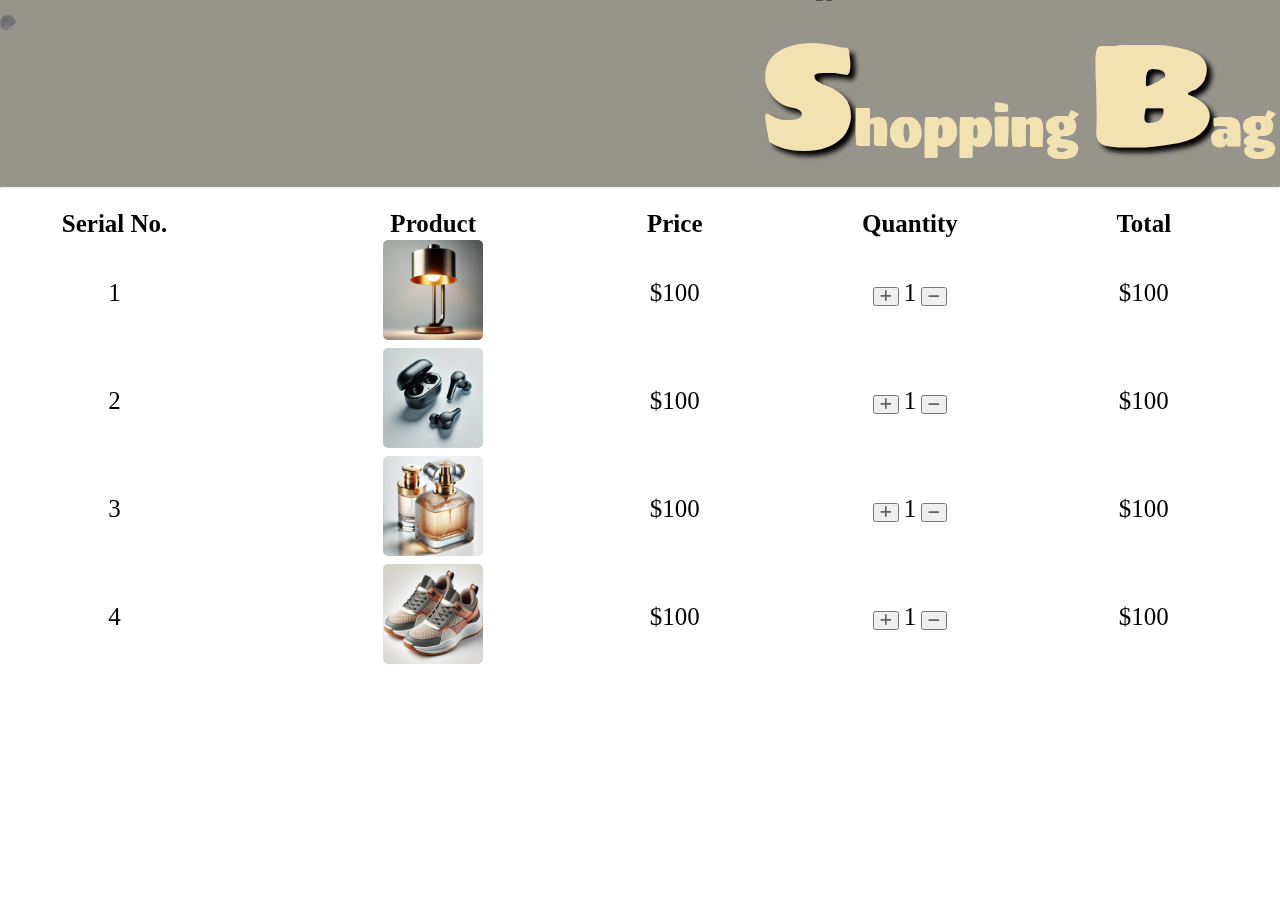
==== cart.html @ 57729d5b "Add files via upload" ====
<!DOCTYPE html>
<html lang="en">
<head>
    <meta charset="UTF-8">
    <meta name="viewport" content="width=device-width, initial-scale=1.0">
    <title>Document</title>
    <link rel="stylesheet" href="cart.css">
    <link rel="stylesheet" href="https://cdnjs.cloudflare.com/ajax/libs/font-awesome/6.7.2/css/all.min.css" integrity="sha512-Evv84Mr4kqVGRNSgIGL/F/aIDqQb7xQ2vcrdIwxfjThSH8CSR7PBEakCr51Ck+w+/U6swU2Im1vVX0SVk9ABhg==" crossorigin="anonymous" referrerpolicy="no-referrer" />
    <link rel="preconnect" href="https://fonts.googleapis.com">
<link rel="preconnect" href="https://fonts.gstatic.com" crossorigin>
<link href="https://fonts.googleapis.com/css2?family=Anton&family=Sigmar&family=Slackey&display=swap" rel="stylesheet">
</head>
<body>
    <header>
        <div>
            <img src="images/header logo.jpg" class="logo">
        </div>
        <div class="bag-content">
            <img src="https://media.istockphoto.com/id/868482206/vector/shopping-bag-icon.jpg?s=612x612&w=0&k=20&c=R2O9rX1HxPkz3pvzRe2T0nY0Ko_SECNloAWm6AMk8n4=" class="bag">
    <h1><em>S</em>hopping <em>B</em>ag</h1>
        </div>
</header>
<hr>
    <div class="container">
    <table class="table">
            <tr>
                <th>Serial No.</th>
                <th>Product</th>
                <th>Price</th>
                <th>Quantity</th>
                <th>Total</th>
            </tr>
            <tr>
                <td>1</td>
                <td><img src="images/lamp.webp" class="img" > </td>
                <td>$100</td>
                <td><button><i class="fa-solid fa-plus"></i></button>1<button><i class="fa-solid fa-minus"></i></button>  </td>
                <td>$100</td>
            </tr>
            <tr>
                <td>2</td>
                <td><img src="images/pods.webp" class="img"></td>
                <td>$100</td>
                <td><button><i class="fa-solid fa-plus"></i></button>1<button><i class="fa-solid fa-minus"></i></button>  </td>
                <td>$100</td>           
            </tr>   
            <tr>
                <td>3</td>
                <td><img src="images/perfume.webp" class="img">   </td>
                <td>$100</td>
                <td><button><i class="fa-solid fa-plus"></i></button>1<button><i class="fa-solid fa-minus"></i></button>  </td>
                <td>$100</td>
            </tr>
            <tr>
                <td>4</td>
                <td><img src="images/shoe.webp" class="img"> </td>
                <td>$100</td>
                <td><button><i class="fa-solid fa-plus"></i></button>1<button><i class="fa-solid fa-minus"></i></button>  </td>
                <td>$100</td>   
            </tr>
    </table>
    </div>
</body>
</html>
---- cart.css ----
*{
    margin: 0;
    padding: 0;
    box-sizing: border-box;
}
header{
    background-image: url(/images/header\ back.jpg);
    background-size: cover;
    background-position: relative;
    background-position-x: -200px;
    display: flex;
    justify-content: space-between;
    background-color: #96948b;
}
.logo{
    
    mix-blend-mode:exclusion;
    height: 150px;
    position: relative;
    top: 15px;

    border-radius: 100%;
}
.bag-content{
    display: flex;
    justify-content: end;
    position: relative;
    left: -5px;

}
.bag{
    height: 220px;
    mix-blend-mode: multiply;
    position: relative;
    left: 70px;
    bottom: -5px;
     margin: -20px 0px;
}
    

.table{
    width: 100%;
    text-align: center;
    margin-left: -50px;
    font-size: 25px;
}
.img
{
    width: 100px;
    height: 100px;
    border-radius: 5px;
}

button{
    padding-left: 5px;
    padding-right: 5px;
    margin-left: 5px;
    margin-right: 5px;
}

i{
    color: rgb(102, 97, 97);
}
h1{
    font-family: "Sigmar", sans-serif;
    font-weight: 400;
    font-style: normal;
    font-size: 50px;
    color: #F2E2B1;
    text-shadow: white;
    margin: -30px 0px;
    
}

em{
    font-family: "Sigmar", sans-serif;
    font-weight: 400;
    font-style: normal;
    font-size: 150px;
    color: #F2E2B1;
    text-shadow: 5px 5px 5px #000000;
  }
  
  .container{
    margin-top: 20px;
}
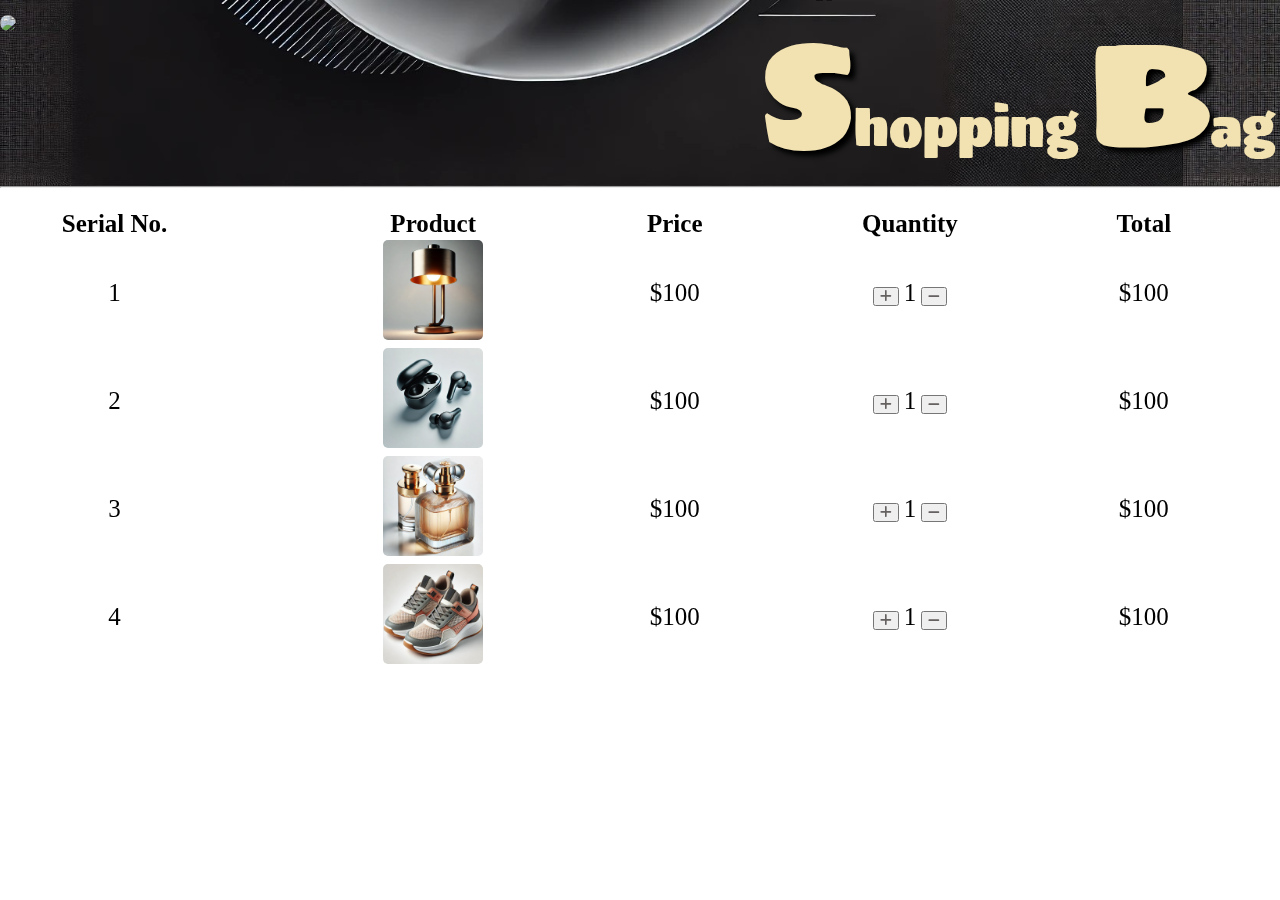
==== commit 9026fa98: "Update cart.html" ====
--- a/cart.html
+++ b/cart.html
@@ -13,7 +13,7 @@
 <body>
     <header>
         <div>
-            <img src="images/header logo.jpg" class="logo">
+            <img src="images/header-logo.jpg" class="logo">
         </div>
         <div class="bag-content">
             <img src="https://media.istockphoto.com/id/868482206/vector/shopping-bag-icon.jpg?s=612x612&w=0&k=20&c=R2O9rX1HxPkz3pvzRe2T0nY0Ko_SECNloAWm6AMk8n4=" class="bag">
@@ -61,4 +61,4 @@
     </table>
     </div>
 </body>
-</html>+</html>
